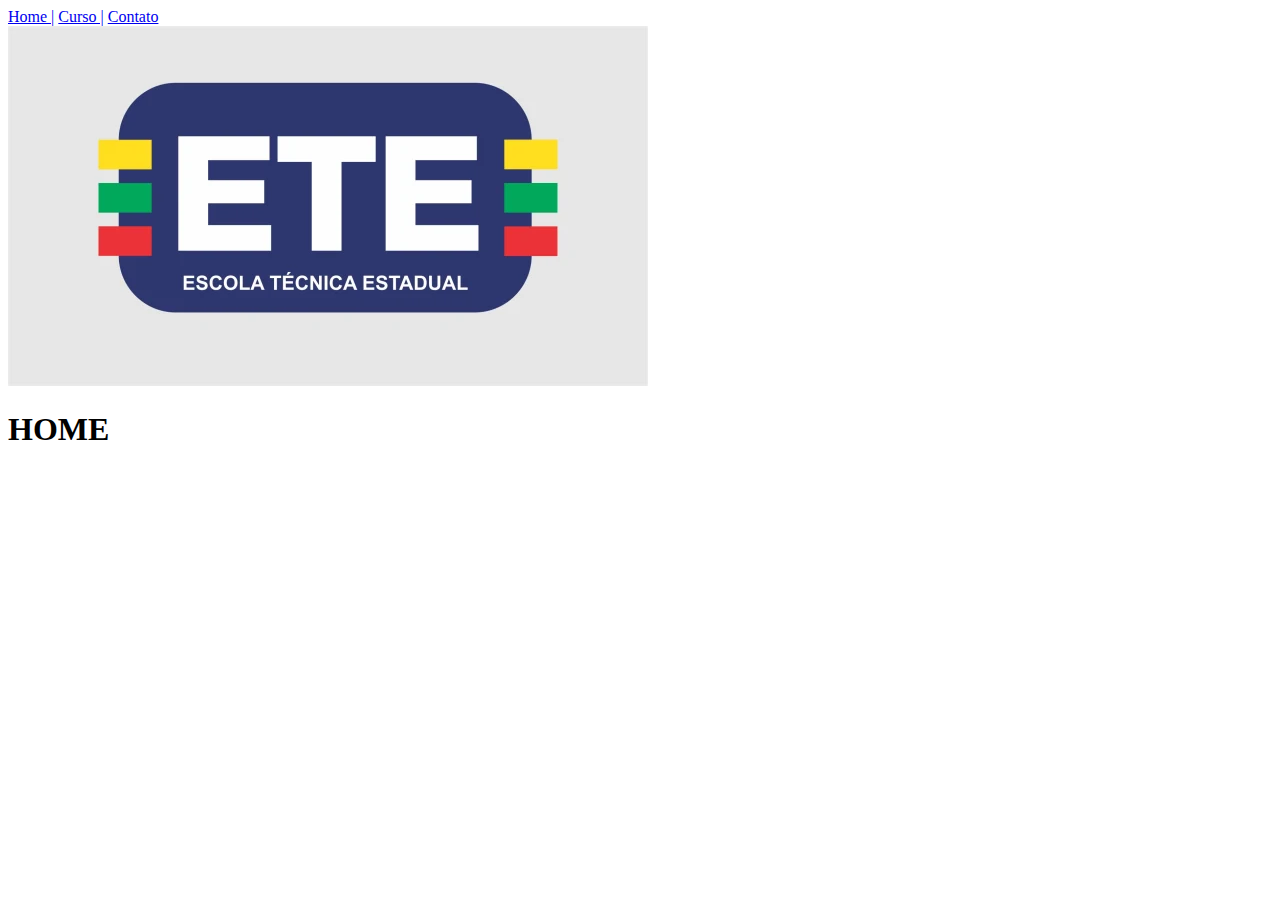
==== index.html @ 8ba5d978 "AT criação de uma pagina html" ====
<!DOCTYPE html>
<html lang="pt-br">
<head>
    <meta charset="UTF-8">
    <meta name="viewport" content="width=device-width, initial-scale=1.0">
    <title>Index</title>
</head>
<body>
    <nav >
       <a href="index.html"> Home |</a>
        <a href="curso.html">Curso |</a>
        <a href="contato.html">Contato</a>
    </nav>

    <img src="ete-logo1.webp" alt="">

    <section><h1>HOME</h1></section>

</body>
</html>
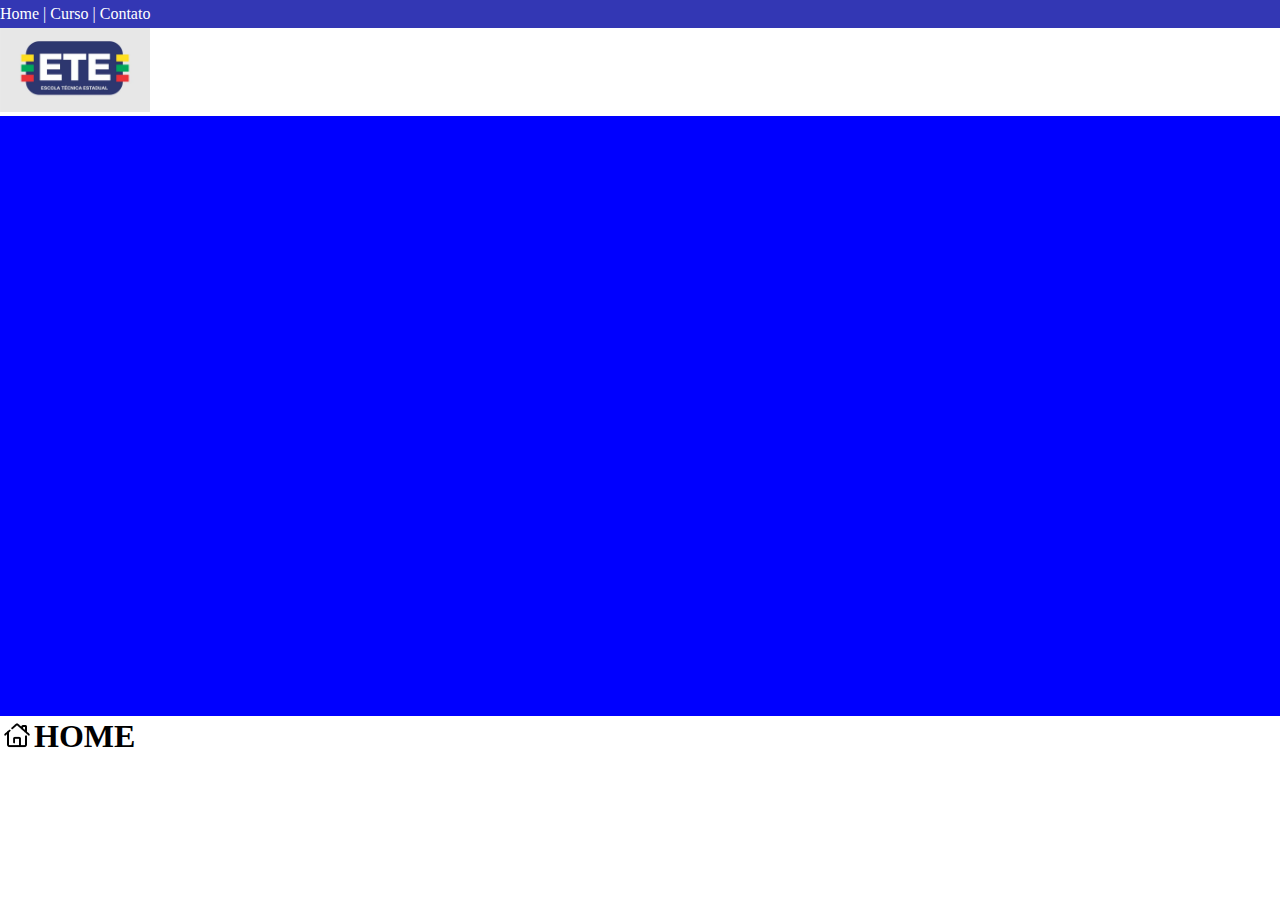
==== commit 71aef37b: "continuação do site" ====
--- a/index.html
+++ b/index.html
@@ -4,6 +4,7 @@
     <meta charset="UTF-8">
     <meta name="viewport" content="width=device-width, initial-scale=1.0">
     <title>Index</title>
+    <link rel="stylesheet" href="assets/css/estilosAT.css">
 </head>
 <body>
     <nav >
@@ -12,9 +13,17 @@
         <a href="contato.html">Contato</a>
     </nav>
 
-    <img src="ete-logo1.webp" alt="">
+    <img src="imagens/ete-logo1.webp" alt="" width="150">
+   
+    
+    <section class="retangulo bg-blue"></section>
 
-    <section><h1>HOME</h1></section>
-
+    <table>
+        <tr>
+            <td><img src="imagens/icons8-página-inicial-48.png" width="30" height="30"></td>
+            <td><section ><h1>HOME</h1> </section>
+            </td>
+        </tr>
+    </table>
 </body>
 </html>--- a/assets/css/estilosAT.css
+++ b/assets/css/estilosAT.css
@@ -0,0 +1,37 @@
+*{
+    margin: 0;
+    padding: 0;
+}
+
+
+
+nav{
+    background-color: rgb(51, 55, 180);
+    color: rgb(197, 179, 179);
+    padding: 5px 0;
+}
+
+nav a{
+    text-decoration: none;
+    color: rgb(255, 255, 255);
+
+}
+
+nav a:hover{
+    text-decoration: underline;
+    color: rgb(0, 0, 0);
+    font-weight: bold;
+
+
+}
+
+.retangulo{
+    width: px; 
+    height: 600px;
+    font-size: 20px;
+    color: black;
+}
+
+.bg-blue{
+    background-color: blue;
+}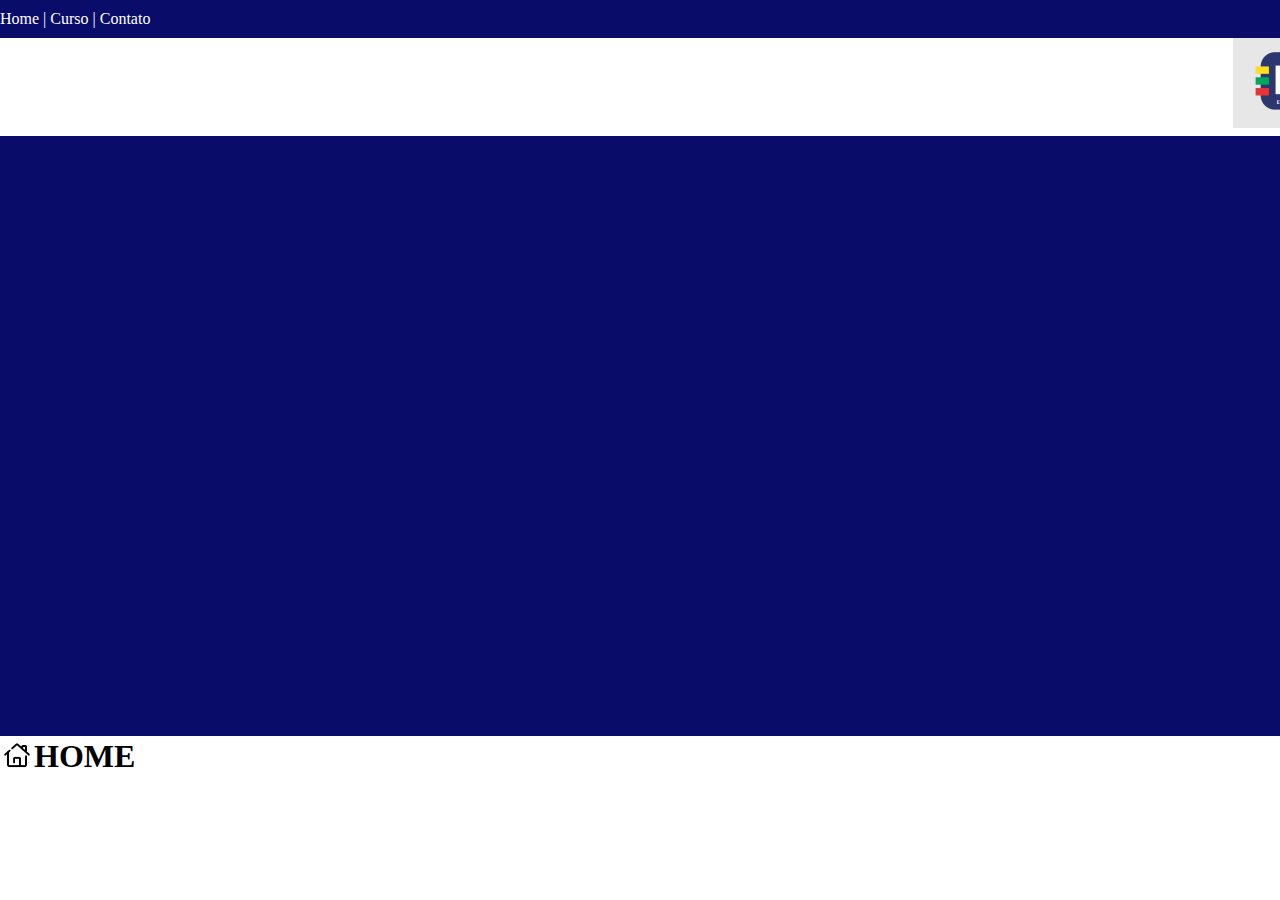
==== commit 8f9e471f: "alteração basica de cores e formas" ====
--- a/index.html
+++ b/index.html
@@ -12,16 +12,16 @@
         <a href="curso.html">Curso |</a>
         <a href="contato.html">Contato</a>
     </nav>
-
-    <img src="imagens/ete-logo1.webp" alt="" width="150">
-   
+    <marquee behavior="" direction="">
+    <img src="imagens/ete-logo1.webp" alt="" width="160">
+    </marquee>
     
     <section class="retangulo bg-blue"></section>
 
     <table>
         <tr>
-            <td><img src="imagens/icons8-página-inicial-48.png" width="30" height="30"></td>
-            <td><section ><h1>HOME</h1> </section>
+            <td ><img src="imagens/icons8-página-inicial-48.png" width="30" height="30"></td>
+            <td ><section ><h1>HOME </h1> </section>
             </td>
         </tr>
     </table>
--- a/assets/css/estilosAT.css
+++ b/assets/css/estilosAT.css
@@ -6,9 +6,9 @@
 
 
 nav{
-    background-color: rgb(51, 55, 180);
+    background-color: rgb(9, 13, 105);
     color: rgb(197, 179, 179);
-    padding: 5px 0;
+    padding: 10px 0;
 }
 
 nav a{
@@ -33,5 +33,5 @@
 }
 
 .bg-blue{
-    background-color: blue;
+    background-color: rgb(9, 13, 105);
 }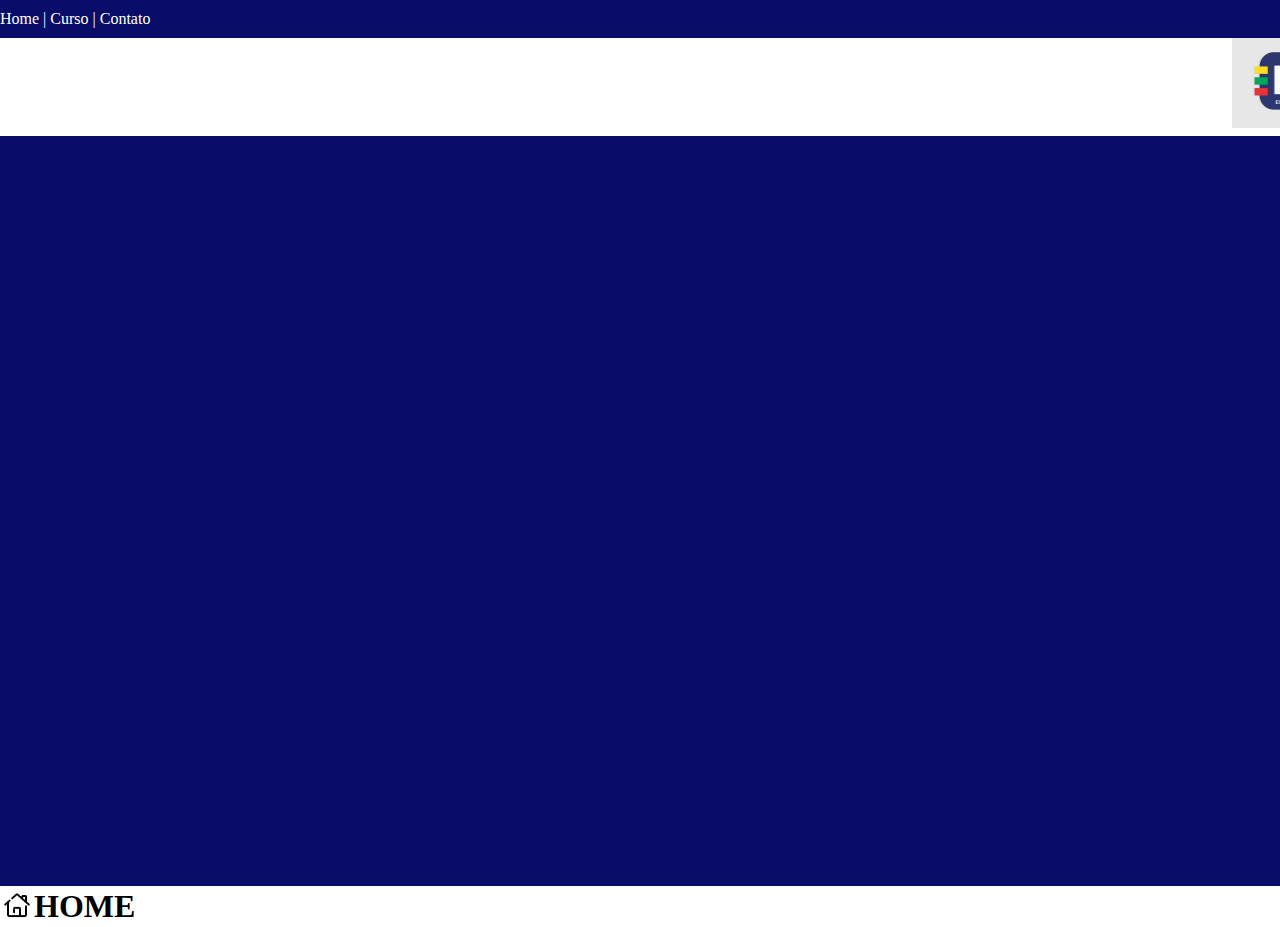
==== commit a4e5f38b: "organização padrão" ====
--- a/index.html
+++ b/index.html
@@ -12,11 +12,14 @@
         <a href="curso.html">Curso |</a>
         <a href="contato.html">Contato</a>
     </nav>
+    
     <marquee behavior="" direction="">
     <img src="imagens/ete-logo1.webp" alt="" width="160">
     </marquee>
     
-    <section class="retangulo bg-blue"></section>
+    
+    <section  class="retangulo bg-blue "></section>
+    
 
     <table>
         <tr>
--- a/assets/css/estilosAT.css
+++ b/assets/css/estilosAT.css
@@ -19,7 +19,7 @@
 
 nav a:hover{
     text-decoration: underline;
-    color: rgb(0, 0, 0);
+    color: rgb(19, 245, 226);
     font-weight: bold;
 
 
@@ -27,7 +27,7 @@
 
 .retangulo{
     width: px; 
-    height: 600px;
+    height: 750px;
     font-size: 20px;
     color: black;
 }
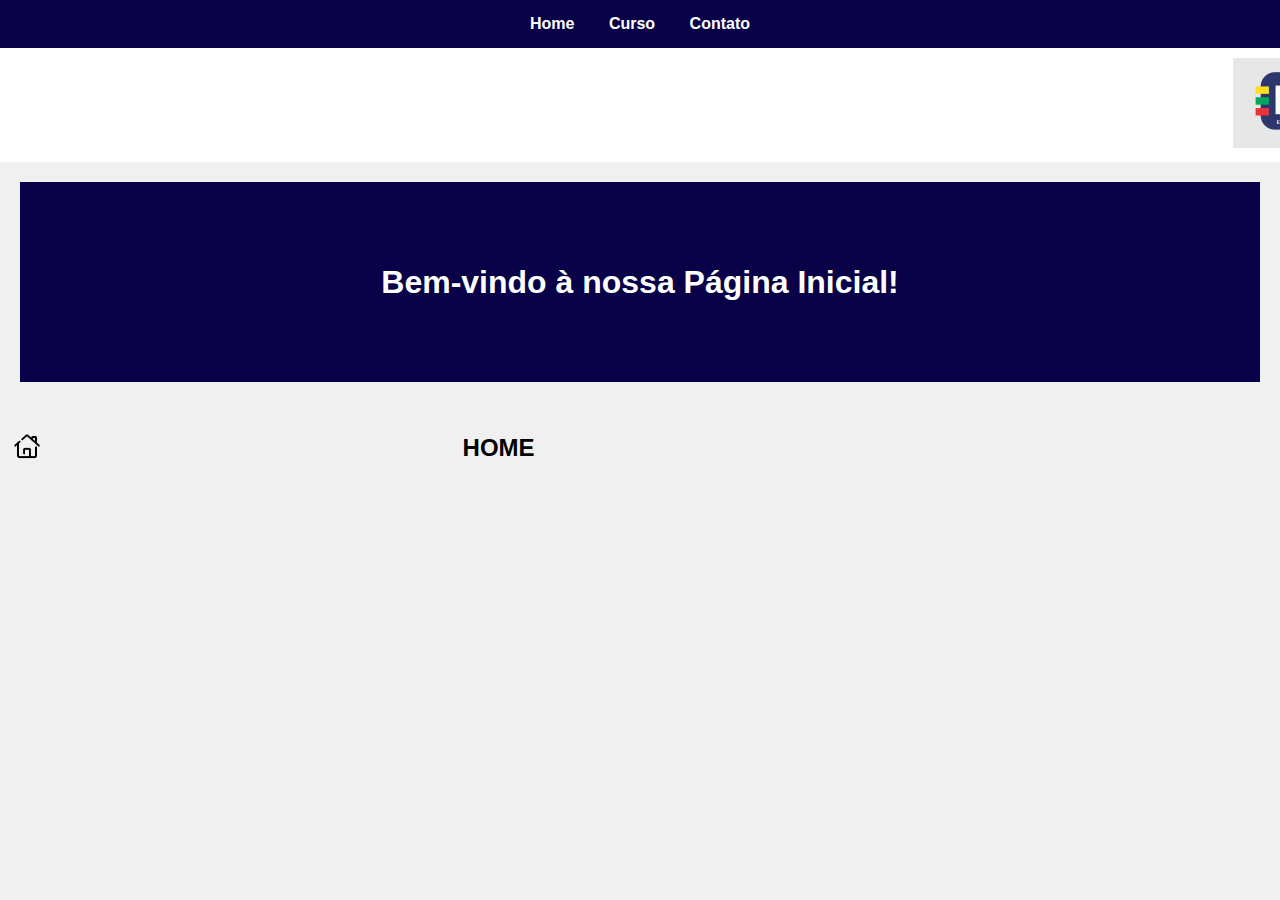
==== commit 668806dd: "melhoras nas telas" ====
--- a/index.html
+++ b/index.html
@@ -3,30 +3,94 @@
 <head>
     <meta charset="UTF-8">
     <meta name="viewport" content="width=device-width, initial-scale=1.0">
-    <title>Index</title>
+    <title>Página Inicial</title>
     <link rel="stylesheet" href="assets/css/estilosAT.css">
+
+    <style>
+        body {
+            font-family: Arial, sans-serif;
+            margin: 0;
+            padding: 0;
+            background-color: #f0f0f0;
+        }
+        nav {
+            background-color: #080147;
+            padding: 15px;
+            text-align: center;
+        }
+        nav a {
+            color: white;
+            text-decoration: none;
+            margin: 0 15px;
+            font-weight: bold;
+        }
+        nav a:hover {
+            text-decoration: underline;
+        }
+        .marquee {
+            display: flex;
+            justify-content: center;
+            align-items: center;
+            background-color: #ffffff;
+            padding: 10px 0;
+        }
+        .marquee img {
+            width: 160px;
+        }
+        section {
+            background-color: #080147;
+            height: 200px;
+            display: flex;
+            justify-content: center;
+            align-items: center;
+            color: white;
+            font-size: 24px;
+            text-align: center;
+            margin: 20px;
+        }
+        table {
+            width: 100%;
+            margin-top: 20px;
+        }
+        td {
+            padding: 10px;
+            text-align: left;
+        }
+        h1 {
+            font-size: 32px;
+        }
+        @media (max-width: 600px) {
+            nav {
+                font-size: 14px;
+            }
+            h1 {
+                font-size: 24px;
+            }
+        }
+    </style>
 </head>
 <body>
-    <nav >
-       <a href="index.html"> Home |</a>
-        <a href="curso.html">Curso |</a>
+    <nav>
+        <a href="index.html">Home</a>
+        <a href="curso.html">Curso</a>
         <a href="contato.html">Contato</a>
     </nav>
     
-    <marquee behavior="" direction="">
-    <img src="imagens/ete-logo1.webp" alt="" width="160">
+    <div class="marquee">
+        <marquee behavior="" direction="">
+        <img src="imagens/ete-logo1.webp" alt="Logo ETE">
     </marquee>
+    </div>
     
-    
-    <section  class="retangulo bg-blue "></section>
-    
+    <section>
+        <h1>Bem-vindo à nossa Página Inicial!</h1>
+    </section>
 
     <table>
         <tr>
-            <td ><img src="imagens/icons8-página-inicial-48.png" width="30" height="30"></td>
-            <td ><section ><h1>HOME </h1> </section>
-            </td>
+            <td><img src="imagens/icons8-página-inicial-48.png" width="30" height="30" alt="Ícone Home"></td>
+            <td><h2>HOME</h2></td>
         </tr>
     </table>
 </body>
-</html>+</html>
--- a/assets/css/estilosAT.css
+++ b/assets/css/estilosAT.css
@@ -1,37 +1,127 @@
-*{
+/* estilosAT.css */
+
+body {
+    font-family: Arial, sans-serif;
     margin: 0;
     padding: 0;
+    background-color: #f0f0f0;
 }
 
+nav {
+    background-color: #080147;
+    padding: 15px;
+    text-align: center;
+}
 
+nav a {
+    color: white;
+    text-decoration: none;
+    margin: 0 15px;
+    font-weight: bold;
+    transition: color 0.3s;
+}
 
-nav{
-    background-color: rgb(9, 13, 105);
-    color: rgb(197, 179, 179);
+nav a:hover {
+    color: #2deffc;
+}
+
+.marquee {
+    display: flex;
+    justify-content: center;
+    align-items: center;
+    background-color: #ffffff;
     padding: 10px 0;
 }
 
-nav a{
-    text-decoration: none;
-    color: rgb(255, 255, 255);
-
+.marquee img {
+    width: 160px;
 }
 
-nav a:hover{
-    text-decoration: underline;
-    color: rgb(19, 245, 226);
-    font-weight: bold;
-
-
+.contact-section {
+    background-color: #080147;
+    color: white;
+    text-align: center;
+    padding: 40px 20px;
+    margin: 20px;
+    border-radius: 10px;
+    box-shadow: 0 4px 10px rgba(0, 0, 0, 0.1);
 }
 
-.retangulo{
-    width: px; 
-    height: 750px;
-    font-size: 20px;
-    color: black;
+.contact-section h1 {
+    font-size: 32px;
+    margin-bottom: 20px;
 }
 
-.bg-blue{
-    background-color: rgb(9, 13, 105);
-}+.contact-section p {
+    margin-bottom: 20px;
+}
+
+.contact-info {
+    text-align: left;
+    margin: 20px auto;
+    max-width: 400px;
+}
+
+.contact-info h2 {
+    margin-bottom: 10px;
+}
+
+.contact-form {
+    display: flex;
+    flex-direction: column;
+    margin-top: 20px;
+}
+
+.contact-form label {
+    margin: 10px 0 5px;
+}
+
+.contact-form input,
+.contact-form textarea {
+    padding: 10px;
+    border: none;
+    border-radius: 5px;
+    margin-bottom: 15px;
+}
+
+.contact-form input {
+    width: 100%;
+}
+
+.contact-form textarea {
+    resize: none;
+}
+
+button {
+    background-color: #ffd700;
+    border: none;
+    color: #333;
+    padding: 10px 20px;
+    font-size: 16px;
+    border-radius: 5px;
+    cursor: pointer;
+    transition: background-color 0.3s;
+}
+
+button:hover {
+    background-color: #ffb700;
+}
+
+footer {
+    text-align: center;
+    padding: 10px 0;
+    background-color: #080147;
+    color: white;
+    position: relative;
+    bottom: 0;
+    width: 100%;
+}
+
+@media (max-width: 600px) {
+    nav {
+        font-size: 14px;
+    }
+    .contact-section h1 {
+        font-size: 24px;
+    }
+}
